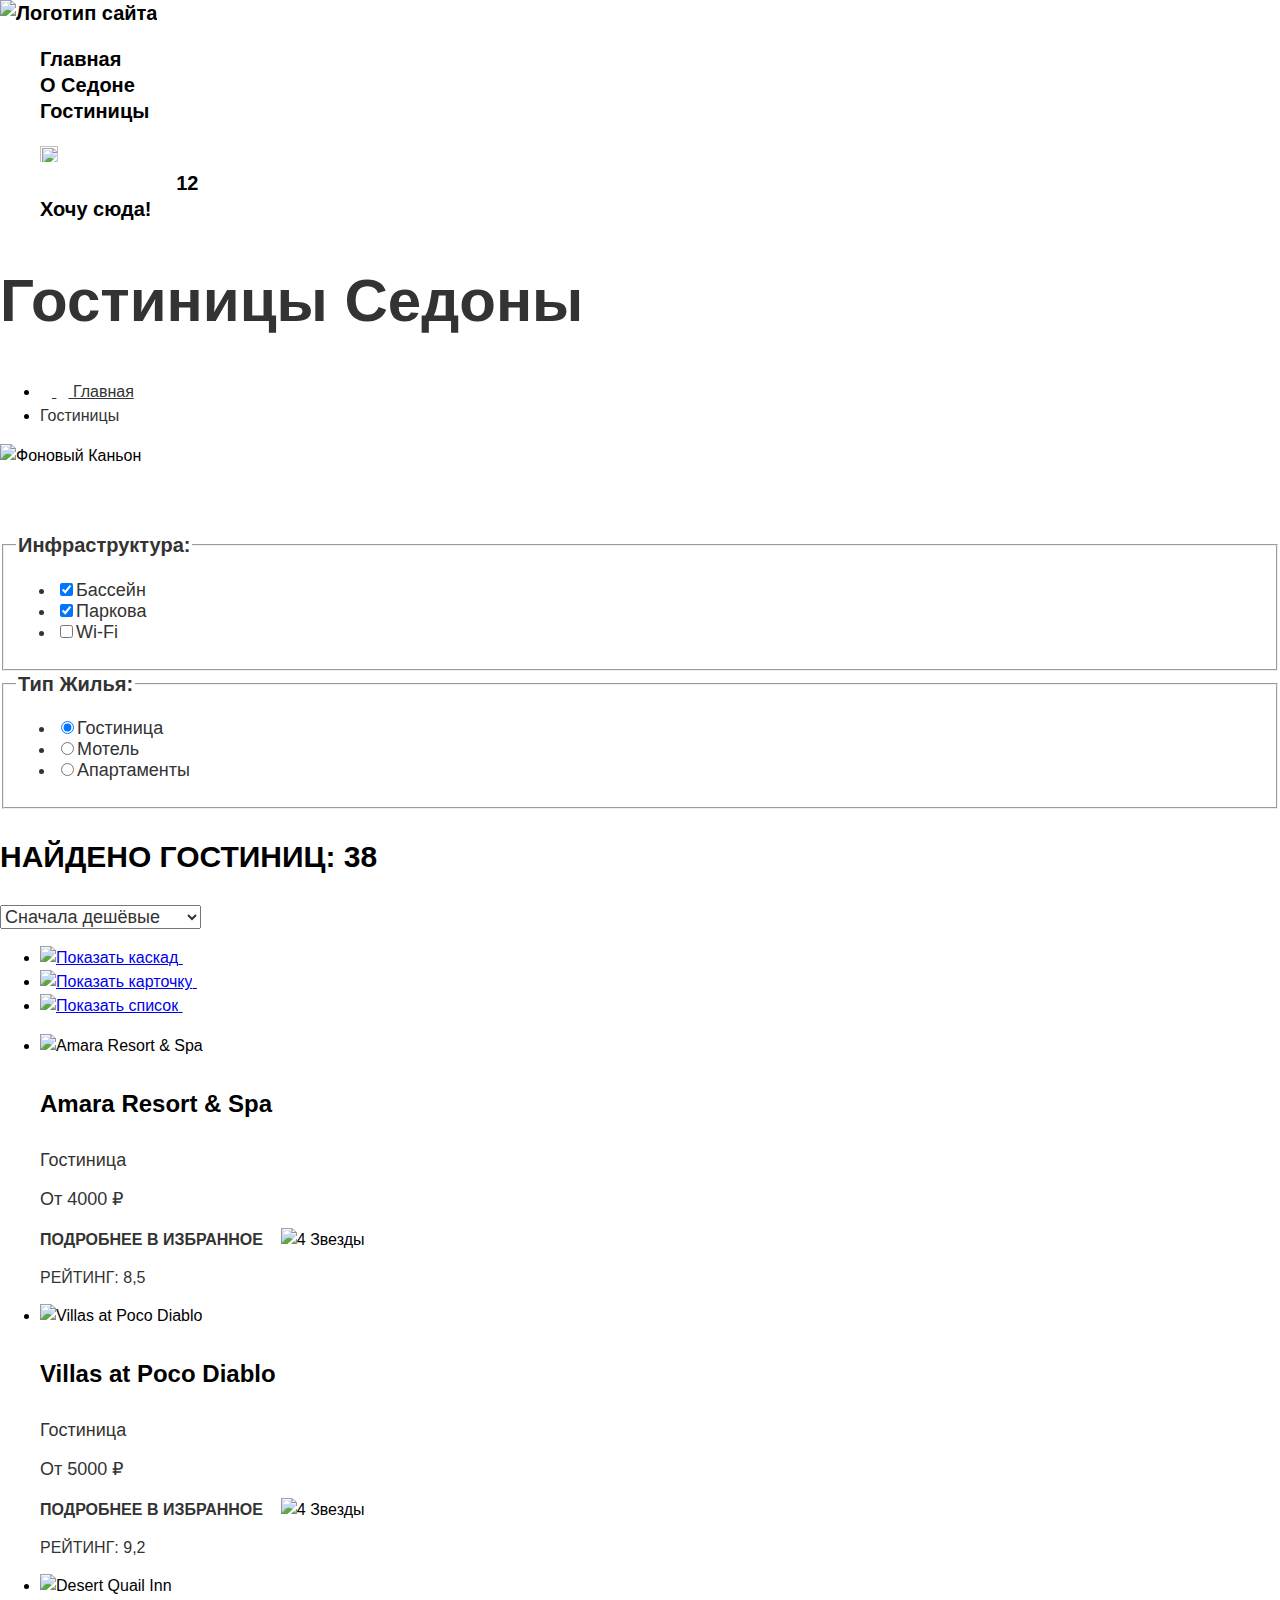
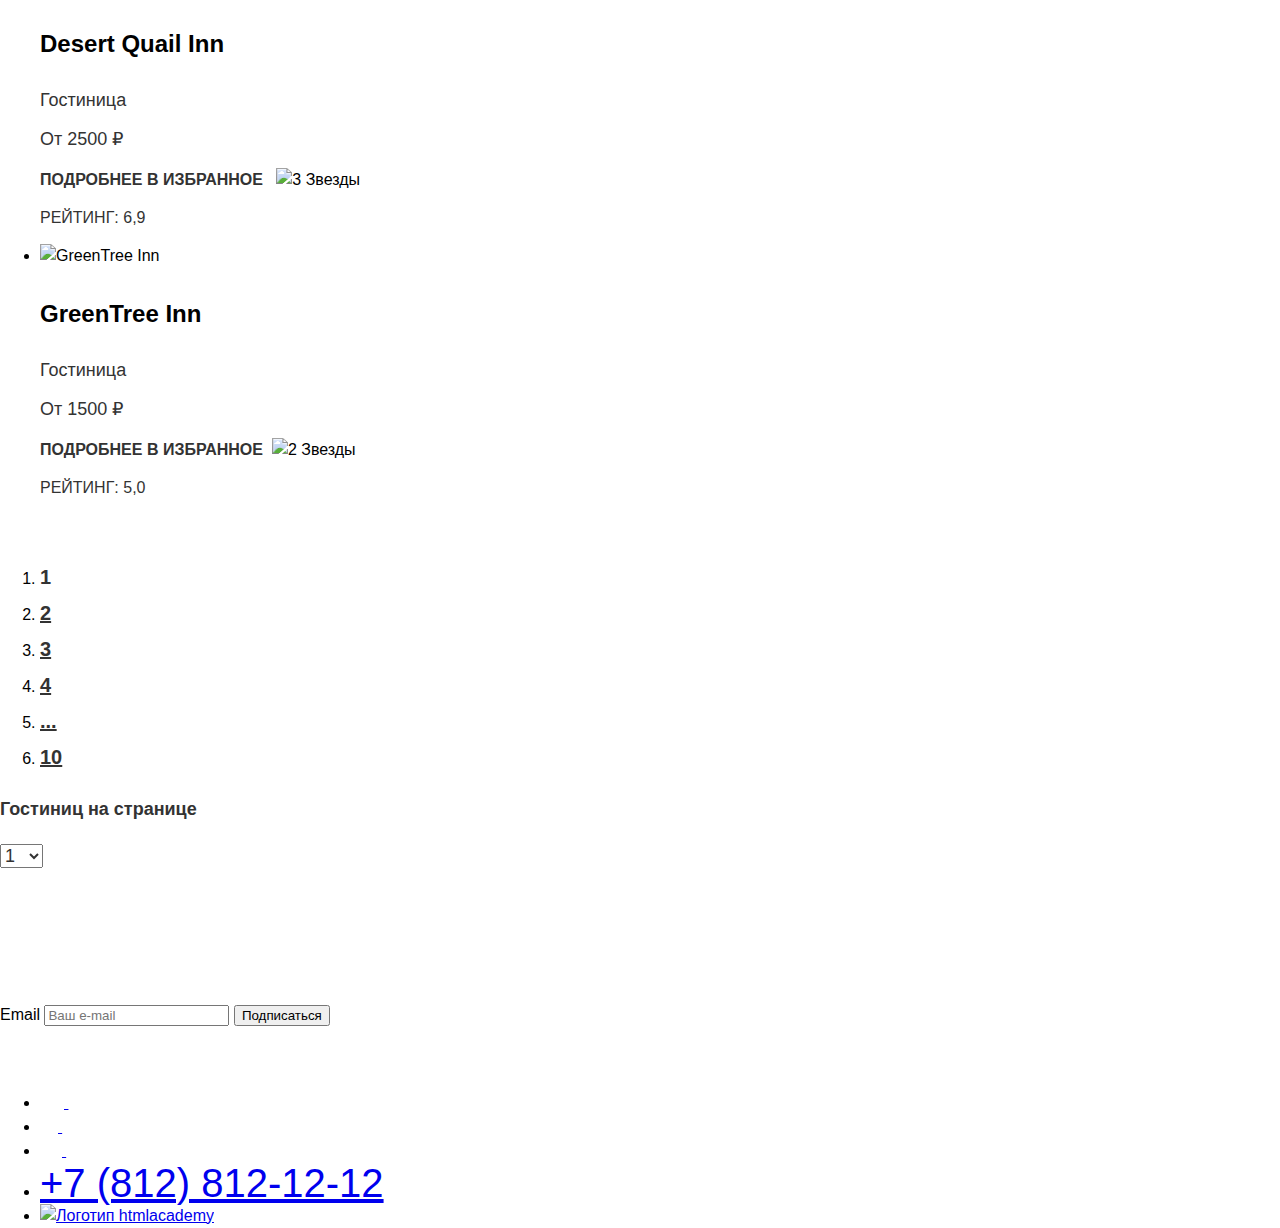
==== catalog.html @ 78476092 "Добавляет display: flex для контейнера, добавляет json и минимальные флексы" ====
<!DOCTYPE html>
<html lang="ru">

<head>
  <meta charset="utf-8">
  <title>Каталог</title>
  <link rel="stylesheet" href="styles/style.css">
</head>

<body>
  <header class="page-header">
    <img class="main-logo" src="images/catalog/images-header/logo.svg" alt="Логотип сайта">
    <nav class="navigation">
      <ul class="navigation-list">
        <li class="navigation-items"><a class="navigation-link" href="index.html">Главная</a></li>
        <li class="navigation-items"><a class="navigation-link" href="about.html">О Седоне</a></li>
        <li class="navigation-items"><a class="navigation-link navigation-link-current"
            href="catalog.html">Гостиницы</a></li>
      </ul>
      <ul class="navigation-list">
        <li class="navigation-items">
          <a class="navigation-link" href="#">
            <img src="images/index/images-header/search.svg" width="18" height="18">
            <span class="visually-hidden">Поиск</span>
          </a>
        </li>
        <li class="navigation-items">
          <a class="navigation-link" href="#">
            <img src="images/index/images-header/favorite.svg" width="18" height="17">
            <span class="visually-hidden">Избранное</span>
            <span class="navigation-likes">12</span>
          </a>
        </li>
        <li class="navigation-items">
          <a class="navigation-link" href="#">Хочу сюда!</a>
        </li>
      </ul>
    </nav>
  </header>
  <main class="main-inner">
    <header class="inner-header">
      <h1 class="inner-header-title">Гостиницы Седоны</h1>
      <ul class="dreadcrumbs">
        <li class="breadcrumbs-item">
          <a href="index.html" class="breadcrumbs-link">
            <img src="images/catalog/images-main/breadcrumbs-house.png" width="12" height="12" alt="">
            <img src="images/catalog/images-main/arrow-right.svg" width="12" height="12" alt="">
            <span class="breadcrumbs-description">Главная</span></a>
        </li>
        <li class="breadcrumbs-item">
          <a class="breadcrumbs-link">Гостиницы</a>
        </li>
      </ul>
    </header>
    <section class="catalog-products">
      <img src="images/catalog/images-main/canyon-blur-catalog.jpg" width="1200" height="394" alt="Фоновый Каньон">
      <h2 class="visually-hidden">Список гостиниц с фильтрами</h2>
      <form class="catalog-filter" action="https://echo.htmlacademy.ru/" method="get">
        <fieldset class="catalog-filter-group">
          <legend class="catalog-filter-title">Инфраструктура:</legend>
          <ul class="catalog-filter-list">
            <li class="catalog-filter-item">
              <label class="control">
                <input type="checkbox" class="control-input" name="pool" checked>Бассейн
              </label>
            </li>
            <li class="catalog-filter-item">
              <label class="control">
                <input type="checkbox" class="control-input" name="parking" checked>Паркова
              </label>
            </li>
            <li class="catalog-filter-item">
              <label class="control">
                <input type="checkbox" class="control-input" name="wi-fi">Wi-Fi
              </label>
            </li>
          </ul>
        </fieldset>
        <fieldset class="catalog-filter-group">
          <legend class="catalog-filter-title">Тип жилья:</legend>
          <ul class="catalog-filter-list">
            <li class="catalog-filter-item">
              <label class="control">
                <input type="radio" class="control-input" name="choice" value="hotel" checked>Гостиница
              </label>
            </li>
            <li class="catalog-filter-item">
              <label class="control">
                <input type="radio" class="control-input" name="choice" value="motel">Мотель
              </label>
            </li>
            <li class="catalog-filter-item">
              <label class="control">
                <input type="radio" class="control-input" name="choice" value="apartments">Апартаменты
              </label>
            </li>
          </ul>
        </fieldset>
      </form>


      <!--Тут форма с ползунком-->


      <section class="found-hotels">
        <h3 class="found-hotels-list">Найдено гостиниц:
          <span class="found-resultat">38</span>
        </h3>
        <select class="resultat-sorting" aria-label="Сортировка">
          <img src="images/catalog/images-main/arrow-down.svg" alt="Стрелка вниз">
          <option value="cheap">Сначала дешёвые</option>
          <option value="popular">Сначала популярные</option>
          <option value="expensive">Сначала дорогие</option>
        </select>
        <ul class="view-list">
          <li class="view-items">
            <a href="#" class="button button-dark">
              <img src="images/catalog/images-main/icon-table.png" width="16" height="14" alt="Показать каскад">
              <span class="visually-hidden">Показать каскад</span>
            </a>
          </li>
          <li class="view-items">
            <a href="#" class="button button-light">
              <img src="images/catalog/images-main/icon-slideshow.png" width="16" height="14" alt="Показать карточку">
              <span class="visually-hidden">Показать карточку</span>
            </a>
          </li>
          <li class="view-items">
            <a href="#" class="button button-light">
              <img src="images/catalog/images-main/icon-list.png" width="16" height="14" alt="Показать список">
              <span class="visually-hidden">Показать список</span>
            </a>
          </li>
        </ul>
      </section>
      <section class="hotel-catalog">
        <ul class="hotel-list">
          <li class="hotels-card">
            <a href="#" class="hotel-card-link">
              <img src="images/catalog/images-main/hotel-1.jpg" width="300" height="211" alt="Amara Resort & Spa"
                class="hotel-card-image">
              <h4 class="hotel-card-title">Amara Resort & Spa</h4>
            </a>
            <p class="hotel-card-description">Гостиница</p>
            <p class="hotel-card-price">От 4000 ₽</p>
            <a href="#" class="hotel-card-button button">Подробнее</a>
            <a href="#" class="hotel-card-button button">В избранное</a>
            <img class="hotel-stars" src="images/catalog/images-main/star.svg" alt="">
            <img class="hotel-stars" src="images/catalog/images-main/star.svg" alt="">
            <img class="hotel-stars" src="images/catalog/images-main/star.svg" alt="">
            <img class="hotel-stars" src="images/catalog/images-main/star.svg" alt="4 Звезды">
            <p class="hotel-rating">Рейтинг: 8,5</p>
          </li>
          <li class="hotels-card">
            <a href="#" class="hotel-card-link">
              <img src="images/catalog/images-main/hotel-2.jpg" width="300" height="211" alt="Villas at Poco Diablo"
                class="hotel-card-image">
              <h4 class="hotel-card-title">Villas at Poco Diablo</h4>
            </a>
            <p class="hotel-card-description">Гостиница</p>
            <p class="hotel-card-price">От 5000 ₽</p>
            <a href="#" class="hotel-card-button button">Подробнее</a>
            <a href="#" class="hotel-card-button button">В избранное</a>
            <img class="hotel-stars" src="images/catalog/images-main/star.svg" alt="">
            <img class="hotel-stars" src="images/catalog/images-main/star.svg" alt="">
            <img class="hotel-stars" src="images/catalog/images-main/star.svg" alt="">
            <img class="hotel-stars" src="images/catalog/images-main/star.svg" alt="4 Звезды">
            <p class="hotel-rating">Рейтинг: 9,2</p>
          </li>
          <li class="hotels-card">
            <a href="#" class="hotel-card-link">
              <img src="images/catalog/images-main/hotel-3.jpg" width="300" height="211" alt="Desert Quail Inn"
                class="hotel-card-image">
              <h4 class="hotel-card-title">Desert Quail Inn</h4>
            </a>
            <p class="hotel-card-description">Гостиница</p>
            <p class="hotel-card-price">От 2500 ₽</p>
            <a href="#" class="hotel-card-button button">Подробнее</a>
            <a href="#" class="hotel-card-button button">В избранное</a>
            <img class="hotel-stars" src="images/catalog/images-main/star.svg" alt="">
            <img class="hotel-stars" src="images/catalog/images-main/star.svg" alt="">
            <img class="hotel-stars" src="images/catalog/images-main/star.svg" alt="3 Звезды">
            <p class="hotel-rating">Рейтинг: 6,9</p>
          </li>
          <li class="hotels-card">
            <a href="#" class="hotel-card-link">
              <img src="images/catalog/images-main/hotel-3.jpg" width="300" height="211" alt="GreenTree Inn"
                class="hotel-card-image">
              <h4 class="hotel-card-title">GreenTree Inn</h4>
            </a>
            <p class="hotel-card-description">Гостиница</p>
            <p class="hotel-card-price">От 1500 ₽</p>
            <a href="#" class="hotel-card-button button">Подробнее</a>
            <a href="#" class="hotel-card-button button">В избранное</a>
            <img class="hotel-stars" src="images/catalog/images-main/star.svg" alt="">
            <img class="hotel-stars" src="images/catalog/images-main/star.svg" alt="2 Звезды">
            <p class="hotel-rating">Рейтинг: 5,0</p>
          </li>
        </ul>
      </section>
      <section class="pagination-list">
        <h3 class="pagination-list visually-hidden">Пагинация</h3>
        <ol class="pagination">
          <li class="pagination-item">
            <a class="pagination-link pagination-current">1</a>
          </li>
          <li class="pagination-item">
            <a href="#" class="pagination-link">2</a>
          </li>
          <li class="pagination-item">
            <a href="#" class="pagination-link">3</a>
          </li>
          <li class="pagination-item">
            <a href="#" class="pagination-link">4</a>
          </li>
          <li class="pagination-item">
            <a href="#" class="pagination-link">...</a>
          </li>
          <li class="pagination-item">
            <a href="#" class="pagination-link">10</a>
          </li>
        </ol>
        <section class="hotel-on-page-list">
          <h4 class="hotel-on-page-title">Гостиниц на странице</h4>
          <select class="hotel-on-page" aria-label="Гостиниц на странице">
            <option value="one">1</option>
            <option value="two">2</option>
            <option value="three">3</option>
            <option value="four">4</option>
            <option value="five">5</option>
            <option value="six">6</option>
            <option value="seven">7</option>
            <option value="eight">8</option>
            <option value="nine">9</option>
            <option value="ten">10</option>
          </select>
        </section>
      </section>
    </section>
    <section class="subscribe-main">
      <h2 class="subscribe-title">Подпишитесь на рассылку</h2>
      <p class="subscribe-description">Только полезная информация и никакого спама, честное бойскаутское!</p>
      <form class="newslatter-form" action="https://echo.htmlacademy.ru/" method="post">
        <label for="newsletter-email">Email</label>
        <input class="field" type="email" placeholder="Ваш e-mail" name="newsletter-email" id="newsletter-email"
          required>
        <button class="button newsletter-button" type="submit">Подписаться</button>
      </form>
    </section>
  </main>

  <footer class="page-footer">
    <section class="footer-social">
      <h2 class="page-footer-title visually-hidden">Присоединяйтесь</h2>
      <ul class="footer-social-list">
        <li class="footer-social-item">
          <a class="button" href="https://vk.com/htmlacademy">
            <img src="images/footer/vkontakte.svg" width="24" height="14" alt="">
            <span class="visually-hidden">Vkontakte</span>
          </a>
        </li>
        <li class="footer-social-item">
          <a class="button" href="https://t.me/htmlacademy">
            <img src="images/footer/telegram.svg" width="18" height="15" alt="">
            <span class="visually-hidden">Telegram</span>
          </a>
        </li>
        <li class="footer-social-item">
          <a class="button" href="https://www.youtube.com/user/htmlacademyru">
            <img src="images/footer/youtube.svg" width="22" height="17" alt="">
            <span class="visually-hidden">YouTube</span>
          </a>
        </li>
        <li class="footer-social-item">
          <a class="button footer-phone" href="tel:78128121212">+7 (812) 812-12-12</a>
        </li>
        <li class="footer-social-item">
          <a href="https://htmlacademy.ru/"><img class="footer-logo" src="images/footer/htmlacademy.svg"
              alt="Логотип htmlacademy"></a>
        </li>
      </ul>
    </section>
  </footer>
</body>

</html>
---- styles/style.css ----
@font-face {
  font-family: "PT Sans";
  src: url("../fonts/ptsans-400.woff2") format("woff2");
  font-weight: 400;
  font-style: normal;
  font-display: swap;
}

@font-face {
  font-family: "PT Sans";
  src: url("../fonts/ptsans-700.woff2") format("woff2");
  font-weight: 700;
  font-style: normal;
  font-display: swap;
}

html {
  height: 100%;
}

body {
  margin: 0;
  min-height: 100%;
  font-family: "PT Sans", sans-serif;
  font-size: 16px;
  line-height: 24px;
  color: #000000;
  background-color: #ffffff;
}

.container {
  margin: 0 auto;
  width: 1200px;
  display: flex;
  flex-direction: column;
  flex-grow: 1;
}

.main-container {
  flex-grow: 1;
}

.visually-hidden {
  visibility: hidden
}

.navigation-items,
.advantages-item {
  list-style-type: none;
}

.page-header {
  font-weight: 700;
  font-size: 20px;
  line-height: 26px;
  color: #000000;
  background-color: #ffffff;
}

.page-header a {
  color: #000000;
  background-color: #ffffff;
  text-decoration: none;
}

.main-back {
  background-image: url('../images/index/images-title/tittle-background.jpg');
  background-size: 100% auto;
  background-repeat: no-repeat;
}

.description {
  text-align: center;
}

.description-title {
  font-weight: 700;
  font-size: 30px;
  line-height: 36px;
  text-transform: uppercase;
}

.five-causes {
  font-size: 22px;
  line-height: 26px;
  color: #333333;
}

.advantages-main-list {
  text-align: center;
}

.advantages-group {
  color: #ffffff;
  background: #82B3D3;
}

.advantages-title-white {
  text-transform: uppercase;
}

.advantages-title {
  text-transform: uppercase;
  color: #000000;
  font-size: 24px;
  line-height: 28px;
}

.advantages-number {
  font-size: 18px;
  line-height: 21px;
}

.advantages-description {
  font-size: 18px;
  line-height: 21px;
  color: #333333;
}

.advantages-bgcolor {
  background: rgba(131, 179, 211, 0.12);
}

.interest-title {
  font-weight: 700;
  font-size: 30px;
  line-height: 36px;
  text-transform: uppercase;
  color: #000000;
  text-align: center;
}

.interest-description {
  font-size: 22px;
  line-height: 26px;
  text-align: center;
  color: #333333;
}

.interest-link {
  font-weight: 700;
  font-size: 20px;
  line-height: 36px;
  text-transform: uppercase;
  text-align: center;
}

.subscribe-main {
  background-image: url(../images/index/images-main/canyon-blur.jpg);
  background-size: 100% auto;
  background-repeat: no-repeat;
}

.subscribe-title {
  font-weight: 700;
  font-size: 30px;
  line-height: 36px;
  text-transform: uppercase;
  color: #ffffff
}

.subscribe-description {
  font-size: 22px;
  line-height: 26px;
  text-align: center;
  color: #ffffff;
}

.footer-phone {
  font-size: 40px;
  line-height: 40px;
  text-transform: uppercase;
  text-align: center;
}

/*Каталог*/

.inner-header-title {
  font-weight: 700;
  font-size: 60px;
  line-height: 78px;
  color: #333333;
  /*будет заменен на белый после добавления bg-img*/
}

.breadcrumbs-link {
  font-size: 16px;
  line-height: 21px;
  color: #333333;
  /*будет заменен на белый после добавления bg-img*/
}

.catalog-filter-title {
  font-weight: 700;
  font-size: 20px;
  line-height: 26px;
  text-transform: capitalize;
  color: #333333;
  /*будет заменен на белый после добавления bg-img*/
}

.catalog-filter-item {
  font-size: 18px;
  line-height: 21px;
  color: #333333;
  /*будет заменен на белый после добавления bg-img*/
}

.found-hotels-list,
.found-resultat {
  font-weight: 700;
  text-transform: uppercase;
  font-size: 30px;
  line-height: 36px;
}

.resultat-sorting {
  font-size: 18px;
  line-height: 21px;
  color: #333333;
}

.hotel-card-link {
  color: #000000;
  text-decoration: none;
}

.hotel-card-title {
  font-weight: 700;
  font-size: 24px;
  line-height: 28px;
}

.hotel-card-description {
  font-size: 18px;
  line-height: 21px;
  color: #333333;
}

.hotel-card-price {
  font-size: 18px;
  line-height: 21px;
  color: #333333;
}

.hotel-card-button {
  font-weight: 700;
  font-size: 16px;
  line-height: 20px;
  text-transform: uppercase;
  color: #333333;
  /*будет заменен на белый после добавления bg-img для кнопки*/
  text-decoration: none;
}

.hotel-rating {
  font-size: 16px;
  line-height: 20px;
  text-transform: uppercase;
  color: #333333;
}

.pagination-link {
  font-weight: 700;
  font-size: 20px;
  line-height: 36px;
  color: #333333;
}

.hotel-on-page-title {
  font-size: 18px;
  line-height: 21px;
  color: #333333;
}

.hotel-on-page {
  font-size: 18px;
  line-height: 21px;
  color: #333333;
}
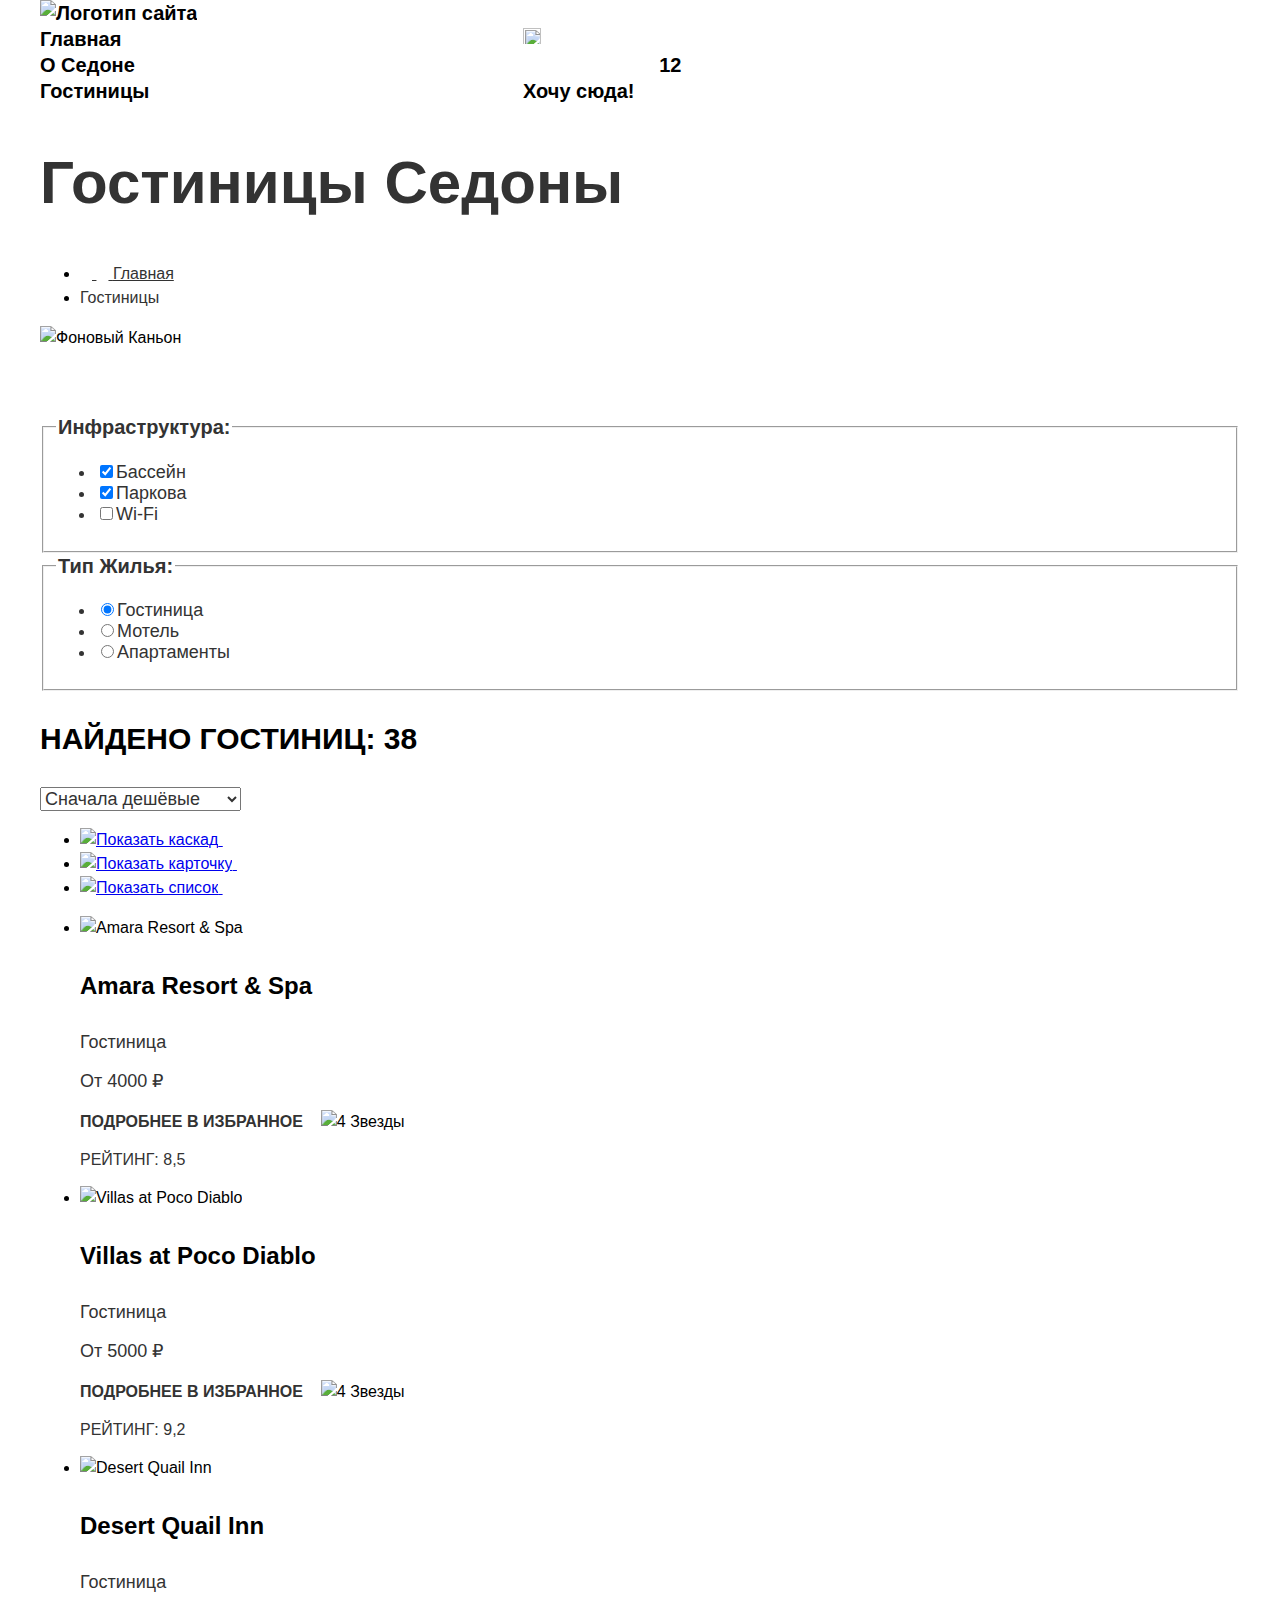
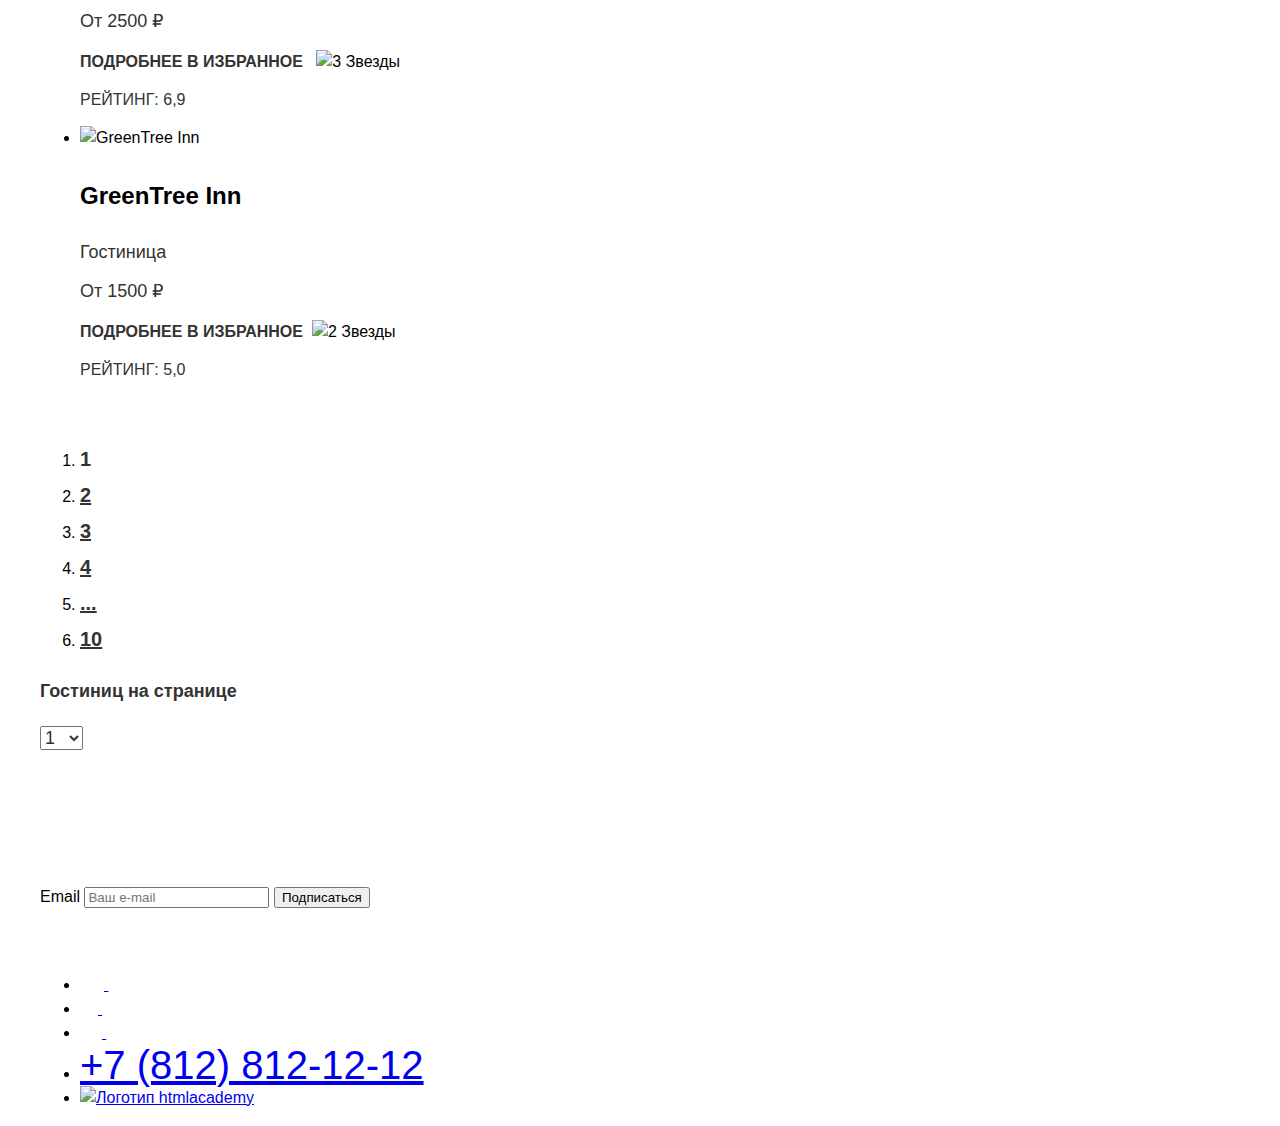
==== commit 205a249d: "Добавляем флексы и центрируем logo, diviver" ====
--- a/catalog.html
+++ b/catalog.html
@@ -1,286 +1,290 @@
 <!DOCTYPE html>
 <html lang="ru">
 
-<head>
-  <meta charset="utf-8">
-  <title>Каталог</title>
-  <link rel="stylesheet" href="styles/style.css">
-</head>
-
-<body>
-  <header class="page-header">
-    <img class="main-logo" src="images/catalog/images-header/logo.svg" alt="Логотип сайта">
-    <nav class="navigation">
-      <ul class="navigation-list">
-        <li class="navigation-items"><a class="navigation-link" href="index.html">Главная</a></li>
-        <li class="navigation-items"><a class="navigation-link" href="about.html">О Седоне</a></li>
-        <li class="navigation-items"><a class="navigation-link navigation-link-current"
-            href="catalog.html">Гостиницы</a></li>
-      </ul>
-      <ul class="navigation-list">
-        <li class="navigation-items">
-          <a class="navigation-link" href="#">
-            <img src="images/index/images-header/search.svg" width="18" height="18">
-            <span class="visually-hidden">Поиск</span>
-          </a>
-        </li>
-        <li class="navigation-items">
-          <a class="navigation-link" href="#">
-            <img src="images/index/images-header/favorite.svg" width="18" height="17">
-            <span class="visually-hidden">Избранное</span>
-            <span class="navigation-likes">12</span>
-          </a>
-        </li>
-        <li class="navigation-items">
-          <a class="navigation-link" href="#">Хочу сюда!</a>
-        </li>
-      </ul>
-    </nav>
-  </header>
-  <main class="main-inner">
-    <header class="inner-header">
-      <h1 class="inner-header-title">Гостиницы Седоны</h1>
-      <ul class="dreadcrumbs">
-        <li class="breadcrumbs-item">
-          <a href="index.html" class="breadcrumbs-link">
-            <img src="images/catalog/images-main/breadcrumbs-house.png" width="12" height="12" alt="">
-            <img src="images/catalog/images-main/arrow-right.svg" width="12" height="12" alt="">
-            <span class="breadcrumbs-description">Главная</span></a>
-        </li>
-        <li class="breadcrumbs-item">
-          <a class="breadcrumbs-link">Гостиницы</a>
-        </li>
-      </ul>
-    </header>
-    <section class="catalog-products">
-      <img src="images/catalog/images-main/canyon-blur-catalog.jpg" width="1200" height="394" alt="Фоновый Каньон">
-      <h2 class="visually-hidden">Список гостиниц с фильтрами</h2>
-      <form class="catalog-filter" action="https://echo.htmlacademy.ru/" method="get">
-        <fieldset class="catalog-filter-group">
-          <legend class="catalog-filter-title">Инфраструктура:</legend>
-          <ul class="catalog-filter-list">
-            <li class="catalog-filter-item">
-              <label class="control">
-                <input type="checkbox" class="control-input" name="pool" checked>Бассейн
-              </label>
-            </li>
-            <li class="catalog-filter-item">
-              <label class="control">
-                <input type="checkbox" class="control-input" name="parking" checked>Паркова
-              </label>
-            </li>
-            <li class="catalog-filter-item">
-              <label class="control">
-                <input type="checkbox" class="control-input" name="wi-fi">Wi-Fi
-              </label>
-            </li>
-          </ul>
-        </fieldset>
-        <fieldset class="catalog-filter-group">
-          <legend class="catalog-filter-title">Тип жилья:</legend>
-          <ul class="catalog-filter-list">
-            <li class="catalog-filter-item">
-              <label class="control">
-                <input type="radio" class="control-input" name="choice" value="hotel" checked>Гостиница
-              </label>
-            </li>
-            <li class="catalog-filter-item">
-              <label class="control">
-                <input type="radio" class="control-input" name="choice" value="motel">Мотель
-              </label>
-            </li>
-            <li class="catalog-filter-item">
-              <label class="control">
-                <input type="radio" class="control-input" name="choice" value="apartments">Апартаменты
-              </label>
-            </li>
-          </ul>
-        </fieldset>
-      </form>
-
-
-      <!--Тут форма с ползунком-->
-
-
-      <section class="found-hotels">
-        <h3 class="found-hotels-list">Найдено гостиниц:
-          <span class="found-resultat">38</span>
-        </h3>
-        <select class="resultat-sorting" aria-label="Сортировка">
-          <img src="images/catalog/images-main/arrow-down.svg" alt="Стрелка вниз">
-          <option value="cheap">Сначала дешёвые</option>
-          <option value="popular">Сначала популярные</option>
-          <option value="expensive">Сначала дорогие</option>
-        </select>
-        <ul class="view-list">
-          <li class="view-items">
-            <a href="#" class="button button-dark">
-              <img src="images/catalog/images-main/icon-table.png" width="16" height="14" alt="Показать каскад">
-              <span class="visually-hidden">Показать каскад</span>
-            </a>
-          </li>
-          <li class="view-items">
-            <a href="#" class="button button-light">
-              <img src="images/catalog/images-main/icon-slideshow.png" width="16" height="14" alt="Показать карточку">
-              <span class="visually-hidden">Показать карточку</span>
-            </a>
-          </li>
-          <li class="view-items">
-            <a href="#" class="button button-light">
-              <img src="images/catalog/images-main/icon-list.png" width="16" height="14" alt="Показать список">
-              <span class="visually-hidden">Показать список</span>
-            </a>
-          </li>
-        </ul>
-      </section>
-      <section class="hotel-catalog">
-        <ul class="hotel-list">
-          <li class="hotels-card">
-            <a href="#" class="hotel-card-link">
-              <img src="images/catalog/images-main/hotel-1.jpg" width="300" height="211" alt="Amara Resort & Spa"
-                class="hotel-card-image">
-              <h4 class="hotel-card-title">Amara Resort & Spa</h4>
-            </a>
-            <p class="hotel-card-description">Гостиница</p>
-            <p class="hotel-card-price">От 4000 ₽</p>
-            <a href="#" class="hotel-card-button button">Подробнее</a>
-            <a href="#" class="hotel-card-button button">В избранное</a>
-            <img class="hotel-stars" src="images/catalog/images-main/star.svg" alt="">
-            <img class="hotel-stars" src="images/catalog/images-main/star.svg" alt="">
-            <img class="hotel-stars" src="images/catalog/images-main/star.svg" alt="">
-            <img class="hotel-stars" src="images/catalog/images-main/star.svg" alt="4 Звезды">
-            <p class="hotel-rating">Рейтинг: 8,5</p>
-          </li>
-          <li class="hotels-card">
-            <a href="#" class="hotel-card-link">
-              <img src="images/catalog/images-main/hotel-2.jpg" width="300" height="211" alt="Villas at Poco Diablo"
-                class="hotel-card-image">
-              <h4 class="hotel-card-title">Villas at Poco Diablo</h4>
-            </a>
-            <p class="hotel-card-description">Гостиница</p>
-            <p class="hotel-card-price">От 5000 ₽</p>
-            <a href="#" class="hotel-card-button button">Подробнее</a>
-            <a href="#" class="hotel-card-button button">В избранное</a>
-            <img class="hotel-stars" src="images/catalog/images-main/star.svg" alt="">
-            <img class="hotel-stars" src="images/catalog/images-main/star.svg" alt="">
-            <img class="hotel-stars" src="images/catalog/images-main/star.svg" alt="">
-            <img class="hotel-stars" src="images/catalog/images-main/star.svg" alt="4 Звезды">
-            <p class="hotel-rating">Рейтинг: 9,2</p>
-          </li>
-          <li class="hotels-card">
-            <a href="#" class="hotel-card-link">
-              <img src="images/catalog/images-main/hotel-3.jpg" width="300" height="211" alt="Desert Quail Inn"
-                class="hotel-card-image">
-              <h4 class="hotel-card-title">Desert Quail Inn</h4>
-            </a>
-            <p class="hotel-card-description">Гостиница</p>
-            <p class="hotel-card-price">От 2500 ₽</p>
-            <a href="#" class="hotel-card-button button">Подробнее</a>
-            <a href="#" class="hotel-card-button button">В избранное</a>
-            <img class="hotel-stars" src="images/catalog/images-main/star.svg" alt="">
-            <img class="hotel-stars" src="images/catalog/images-main/star.svg" alt="">
-            <img class="hotel-stars" src="images/catalog/images-main/star.svg" alt="3 Звезды">
-            <p class="hotel-rating">Рейтинг: 6,9</p>
-          </li>
-          <li class="hotels-card">
-            <a href="#" class="hotel-card-link">
-              <img src="images/catalog/images-main/hotel-3.jpg" width="300" height="211" alt="GreenTree Inn"
-                class="hotel-card-image">
-              <h4 class="hotel-card-title">GreenTree Inn</h4>
-            </a>
-            <p class="hotel-card-description">Гостиница</p>
-            <p class="hotel-card-price">От 1500 ₽</p>
-            <a href="#" class="hotel-card-button button">Подробнее</a>
-            <a href="#" class="hotel-card-button button">В избранное</a>
-            <img class="hotel-stars" src="images/catalog/images-main/star.svg" alt="">
-            <img class="hotel-stars" src="images/catalog/images-main/star.svg" alt="2 Звезды">
-            <p class="hotel-rating">Рейтинг: 5,0</p>
-          </li>
-        </ul>
-      </section>
-      <section class="pagination-list">
-        <h3 class="pagination-list visually-hidden">Пагинация</h3>
-        <ol class="pagination">
-          <li class="pagination-item">
-            <a class="pagination-link pagination-current">1</a>
-          </li>
-          <li class="pagination-item">
-            <a href="#" class="pagination-link">2</a>
-          </li>
-          <li class="pagination-item">
-            <a href="#" class="pagination-link">3</a>
-          </li>
-          <li class="pagination-item">
-            <a href="#" class="pagination-link">4</a>
-          </li>
-          <li class="pagination-item">
-            <a href="#" class="pagination-link">...</a>
-          </li>
-          <li class="pagination-item">
-            <a href="#" class="pagination-link">10</a>
-          </li>
-        </ol>
-        <section class="hotel-on-page-list">
-          <h4 class="hotel-on-page-title">Гостиниц на странице</h4>
-          <select class="hotel-on-page" aria-label="Гостиниц на странице">
-            <option value="one">1</option>
-            <option value="two">2</option>
-            <option value="three">3</option>
-            <option value="four">4</option>
-            <option value="five">5</option>
-            <option value="six">6</option>
-            <option value="seven">7</option>
-            <option value="eight">8</option>
-            <option value="nine">9</option>
-            <option value="ten">10</option>
-          </select>
+  <head>
+    <meta charset="utf-8">
+    <title>Каталог</title>
+    <link rel="stylesheet" href="styles/style.css">
+    <link rel="icon" href="/images/favicon.svg">
+  </head>
+
+  <body>
+    <div class="container">
+      <header class="page-header">
+        <img class="main-logo" src="images/catalog/images-header/logo.svg" alt="Логотип сайта">
+        <nav class="navigation">
+          <ul class="navigation-list">
+            <li class="navigation-items"><a class="navigation-link" href="index.html">Главная</a></li>
+            <li class="navigation-items"><a class="navigation-link" href="about.html">О Седоне</a></li>
+            <li class="navigation-items"><a class="navigation-link navigation-link-current"
+                href="catalog.html">Гостиницы</a></li>
+          </ul>
+          <ul class="navigation-list">
+            <li class="navigation-items">
+              <a class="navigation-link" href="#">
+                <img src="images/index/images-header/search.svg" width="18" height="18">
+                <span class="visually-hidden">Поиск</span>
+              </a>
+            </li>
+            <li class="navigation-items">
+              <a class="navigation-link" href="#">
+                <img src="images/index/images-header/favorite.svg" width="18" height="17">
+                <span class="visually-hidden">Избранное</span>
+                <span class="navigation-likes">12</span>
+              </a>
+            </li>
+            <li class="navigation-items">
+              <a class="navigation-link" href="#">Хочу сюда!</a>
+            </li>
+          </ul>
+        </nav>
+      </header>
+      <main class="main-inner main-container">
+        <header class="inner-header">
+          <h1 class="inner-header-title">Гостиницы Седоны</h1>
+          <ul class="dreadcrumbs">
+            <li class="breadcrumbs-item">
+              <a href="index.html" class="breadcrumbs-link">
+                <img src="images/catalog/images-main/breadcrumbs-house.png" width="12" height="12" alt="">
+                <img src="images/catalog/images-main/arrow-right.svg" width="12" height="12" alt="">
+                <span class="breadcrumbs-description">Главная</span></a>
+            </li>
+            <li class="breadcrumbs-item">
+              <a class="breadcrumbs-link">Гостиницы</a>
+            </li>
+          </ul>
+        </header>
+        <section class="catalog-products">
+          <img src="images/catalog/images-main/canyon-blur-catalog.jpg" width="1200" height="394" alt="Фоновый Каньон">
+          <h2 class="visually-hidden">Список гостиниц с фильтрами</h2>
+          <form class="catalog-filter" action="https://echo.htmlacademy.ru/" method="get">
+            <fieldset class="catalog-filter-group">
+              <legend class="catalog-filter-title">Инфраструктура:</legend>
+              <ul class="catalog-filter-list">
+                <li class="catalog-filter-item">
+                  <label class="control">
+                    <input type="checkbox" class="control-input" name="pool" checked>Бассейн
+                  </label>
+                </li>
+                <li class="catalog-filter-item">
+                  <label class="control">
+                    <input type="checkbox" class="control-input" name="parking" checked>Паркова
+                  </label>
+                </li>
+                <li class="catalog-filter-item">
+                  <label class="control">
+                    <input type="checkbox" class="control-input" name="wi-fi">Wi-Fi
+                  </label>
+                </li>
+              </ul>
+            </fieldset>
+            <fieldset class="catalog-filter-group">
+              <legend class="catalog-filter-title">Тип жилья:</legend>
+              <ul class="catalog-filter-list">
+                <li class="catalog-filter-item">
+                  <label class="control">
+                    <input type="radio" class="control-input" name="choice" value="hotel" checked>Гостиница
+                  </label>
+                </li>
+                <li class="catalog-filter-item">
+                  <label class="control">
+                    <input type="radio" class="control-input" name="choice" value="motel">Мотель
+                  </label>
+                </li>
+                <li class="catalog-filter-item">
+                  <label class="control">
+                    <input type="radio" class="control-input" name="choice" value="apartments">Апартаменты
+                  </label>
+                </li>
+              </ul>
+            </fieldset>
+          </form>
+
+
+          <!--Тут форма с ползунком-->
+
+
+          <section class="found-hotels">
+            <h3 class="found-hotels-list">Найдено гостиниц:
+              <span class="found-resultat">38</span>
+            </h3>
+            <select class="resultat-sorting" aria-label="Сортировка">
+              <img src="images/catalog/images-main/arrow-down.svg" alt="Стрелка вниз">
+              <option value="cheap">Сначала дешёвые</option>
+              <option value="popular">Сначала популярные</option>
+              <option value="expensive">Сначала дорогие</option>
+            </select>
+            <ul class="view-list">
+              <li class="view-items">
+                <a href="#" class="button button-dark">
+                  <img src="images/catalog/images-main/icon-table.png" width="16" height="14" alt="Показать каскад">
+                  <span class="visually-hidden">Показать каскад</span>
+                </a>
+              </li>
+              <li class="view-items">
+                <a href="#" class="button button-light">
+                  <img src="images/catalog/images-main/icon-slideshow.png" width="16" height="14"
+                    alt="Показать карточку">
+                  <span class="visually-hidden">Показать карточку</span>
+                </a>
+              </li>
+              <li class="view-items">
+                <a href="#" class="button button-light">
+                  <img src="images/catalog/images-main/icon-list.png" width="16" height="14" alt="Показать список">
+                  <span class="visually-hidden">Показать список</span>
+                </a>
+              </li>
+            </ul>
+          </section>
+          <section class="hotel-catalog">
+            <ul class="hotel-list">
+              <li class="hotels-card">
+                <a href="#" class="hotel-card-link">
+                  <img src="images/catalog/images-main/hotel-1.jpg" width="300" height="211" alt="Amara Resort & Spa"
+                    class="hotel-card-image">
+                  <h4 class="hotel-card-title">Amara Resort & Spa</h4>
+                </a>
+                <p class="hotel-card-description">Гостиница</p>
+                <p class="hotel-card-price">От 4000 ₽</p>
+                <a href="#" class="hotel-card-button button">Подробнее</a>
+                <a href="#" class="hotel-card-button button">В избранное</a>
+                <img class="hotel-stars" src="images/catalog/images-main/star.svg" alt="">
+                <img class="hotel-stars" src="images/catalog/images-main/star.svg" alt="">
+                <img class="hotel-stars" src="images/catalog/images-main/star.svg" alt="">
+                <img class="hotel-stars" src="images/catalog/images-main/star.svg" alt="4 Звезды">
+                <p class="hotel-rating">Рейтинг: 8,5</p>
+              </li>
+              <li class="hotels-card">
+                <a href="#" class="hotel-card-link">
+                  <img src="images/catalog/images-main/hotel-2.jpg" width="300" height="211" alt="Villas at Poco Diablo"
+                    class="hotel-card-image">
+                  <h4 class="hotel-card-title">Villas at Poco Diablo</h4>
+                </a>
+                <p class="hotel-card-description">Гостиница</p>
+                <p class="hotel-card-price">От 5000 ₽</p>
+                <a href="#" class="hotel-card-button button">Подробнее</a>
+                <a href="#" class="hotel-card-button button">В избранное</a>
+                <img class="hotel-stars" src="images/catalog/images-main/star.svg" alt="">
+                <img class="hotel-stars" src="images/catalog/images-main/star.svg" alt="">
+                <img class="hotel-stars" src="images/catalog/images-main/star.svg" alt="">
+                <img class="hotel-stars" src="images/catalog/images-main/star.svg" alt="4 Звезды">
+                <p class="hotel-rating">Рейтинг: 9,2</p>
+              </li>
+              <li class="hotels-card">
+                <a href="#" class="hotel-card-link">
+                  <img src="images/catalog/images-main/hotel-3.jpg" width="300" height="211" alt="Desert Quail Inn"
+                    class="hotel-card-image">
+                  <h4 class="hotel-card-title">Desert Quail Inn</h4>
+                </a>
+                <p class="hotel-card-description">Гостиница</p>
+                <p class="hotel-card-price">От 2500 ₽</p>
+                <a href="#" class="hotel-card-button button">Подробнее</a>
+                <a href="#" class="hotel-card-button button">В избранное</a>
+                <img class="hotel-stars" src="images/catalog/images-main/star.svg" alt="">
+                <img class="hotel-stars" src="images/catalog/images-main/star.svg" alt="">
+                <img class="hotel-stars" src="images/catalog/images-main/star.svg" alt="3 Звезды">
+                <p class="hotel-rating">Рейтинг: 6,9</p>
+              </li>
+              <li class="hotels-card">
+                <a href="#" class="hotel-card-link">
+                  <img src="images/catalog/images-main/hotel-3.jpg" width="300" height="211" alt="GreenTree Inn"
+                    class="hotel-card-image">
+                  <h4 class="hotel-card-title">GreenTree Inn</h4>
+                </a>
+                <p class="hotel-card-description">Гостиница</p>
+                <p class="hotel-card-price">От 1500 ₽</p>
+                <a href="#" class="hotel-card-button button">Подробнее</a>
+                <a href="#" class="hotel-card-button button">В избранное</a>
+                <img class="hotel-stars" src="images/catalog/images-main/star.svg" alt="">
+                <img class="hotel-stars" src="images/catalog/images-main/star.svg" alt="2 Звезды">
+                <p class="hotel-rating">Рейтинг: 5,0</p>
+              </li>
+            </ul>
+          </section>
+          <section class="pagination-list">
+            <h3 class="pagination-list visually-hidden">Пагинация</h3>
+            <ol class="pagination">
+              <li class="pagination-item">
+                <a class="pagination-link pagination-current">1</a>
+              </li>
+              <li class="pagination-item">
+                <a href="#" class="pagination-link">2</a>
+              </li>
+              <li class="pagination-item">
+                <a href="#" class="pagination-link">3</a>
+              </li>
+              <li class="pagination-item">
+                <a href="#" class="pagination-link">4</a>
+              </li>
+              <li class="pagination-item">
+                <a href="#" class="pagination-link">...</a>
+              </li>
+              <li class="pagination-item">
+                <a href="#" class="pagination-link">10</a>
+              </li>
+            </ol>
+            <section class="hotel-on-page-list">
+              <h4 class="hotel-on-page-title">Гостиниц на странице</h4>
+              <select class="hotel-on-page" aria-label="Гостиниц на странице">
+                <option value="one">1</option>
+                <option value="two">2</option>
+                <option value="three">3</option>
+                <option value="four">4</option>
+                <option value="five">5</option>
+                <option value="six">6</option>
+                <option value="seven">7</option>
+                <option value="eight">8</option>
+                <option value="nine">9</option>
+                <option value="ten">10</option>
+              </select>
+            </section>
+          </section>
         </section>
-      </section>
-    </section>
-    <section class="subscribe-main">
-      <h2 class="subscribe-title">Подпишитесь на рассылку</h2>
-      <p class="subscribe-description">Только полезная информация и никакого спама, честное бойскаутское!</p>
-      <form class="newslatter-form" action="https://echo.htmlacademy.ru/" method="post">
-        <label for="newsletter-email">Email</label>
-        <input class="field" type="email" placeholder="Ваш e-mail" name="newsletter-email" id="newsletter-email"
-          required>
-        <button class="button newsletter-button" type="submit">Подписаться</button>
-      </form>
-    </section>
-  </main>
-
-  <footer class="page-footer">
-    <section class="footer-social">
-      <h2 class="page-footer-title visually-hidden">Присоединяйтесь</h2>
-      <ul class="footer-social-list">
-        <li class="footer-social-item">
-          <a class="button" href="https://vk.com/htmlacademy">
-            <img src="images/footer/vkontakte.svg" width="24" height="14" alt="">
-            <span class="visually-hidden">Vkontakte</span>
-          </a>
-        </li>
-        <li class="footer-social-item">
-          <a class="button" href="https://t.me/htmlacademy">
-            <img src="images/footer/telegram.svg" width="18" height="15" alt="">
-            <span class="visually-hidden">Telegram</span>
-          </a>
-        </li>
-        <li class="footer-social-item">
-          <a class="button" href="https://www.youtube.com/user/htmlacademyru">
-            <img src="images/footer/youtube.svg" width="22" height="17" alt="">
-            <span class="visually-hidden">YouTube</span>
-          </a>
-        </li>
-        <li class="footer-social-item">
-          <a class="button footer-phone" href="tel:78128121212">+7 (812) 812-12-12</a>
-        </li>
-        <li class="footer-social-item">
-          <a href="https://htmlacademy.ru/"><img class="footer-logo" src="images/footer/htmlacademy.svg"
-              alt="Логотип htmlacademy"></a>
-        </li>
-      </ul>
-    </section>
-  </footer>
-</body>
+        <section class="subscribe-main">
+          <h2 class="subscribe-title">Подпишитесь на рассылку</h2>
+          <p class="subscribe-description">Только полезная информация и никакого спама, честное бойскаутское!</p>
+          <form class="newslatter-form" action="https://echo.htmlacademy.ru/" method="post">
+            <label for="newsletter-email">Email</label>
+            <input class="field" type="email" placeholder="Ваш e-mail" name="newsletter-email" id="newsletter-email"
+              required>
+            <button class="button newsletter-button" type="submit">Подписаться</button>
+          </form>
+        </section>
+      </main>
+
+      <footer class="page-footer">
+        <section class="footer-social">
+          <h2 class="page-footer-title visually-hidden">Присоединяйтесь</h2>
+          <ul class="footer-social-list">
+            <li class="footer-social-item">
+              <a class="button" href="https://vk.com/htmlacademy">
+                <img src="images/footer/vkontakte.svg" width="24" height="14" alt="">
+                <span class="visually-hidden">Vkontakte</span>
+              </a>
+            </li>
+            <li class="footer-social-item">
+              <a class="button" href="https://t.me/htmlacademy">
+                <img src="images/footer/telegram.svg" width="18" height="15" alt="">
+                <span class="visually-hidden">Telegram</span>
+              </a>
+            </li>
+            <li class="footer-social-item">
+              <a class="button" href="https://www.youtube.com/user/htmlacademyru">
+                <img src="images/footer/youtube.svg" width="22" height="17" alt="">
+                <span class="visually-hidden">YouTube</span>
+              </a>
+            </li>
+            <li class="footer-social-item">
+              <a class="button footer-phone" href="tel:78128121212">+7 (812) 812-12-12</a>
+            </li>
+            <li class="footer-social-item">
+              <a href="https://htmlacademy.ru/"><img class="footer-logo" src="images/footer/htmlacademy.svg"
+                  alt="Логотип htmlacademy"></a>
+            </li>
+          </ul>
+        </section>
+      </footer>
+    </div>
+  </body>
 
 </html>
--- a/styles/style.css
+++ b/styles/style.css
@@ -57,6 +57,33 @@
   background-color: #ffffff;
 }
 
+.navigation {
+  display: flex;
+  width: 1200xp;
+  margin: 0 auto;
+}
+
+.navigation-list {
+  width: 483px;
+  margin: 0;
+  padding: 0;
+}
+
+.navigation-user {
+  width: 280px;
+  margin-left: auto;
+}
+
+.logo {
+  margin: 0 auto;
+  display: block;
+}
+
+.divider {
+  margin: 0 auto;
+  display: block;
+}
+
 .page-header a {
   color: #000000;
   background-color: #ffffff;
